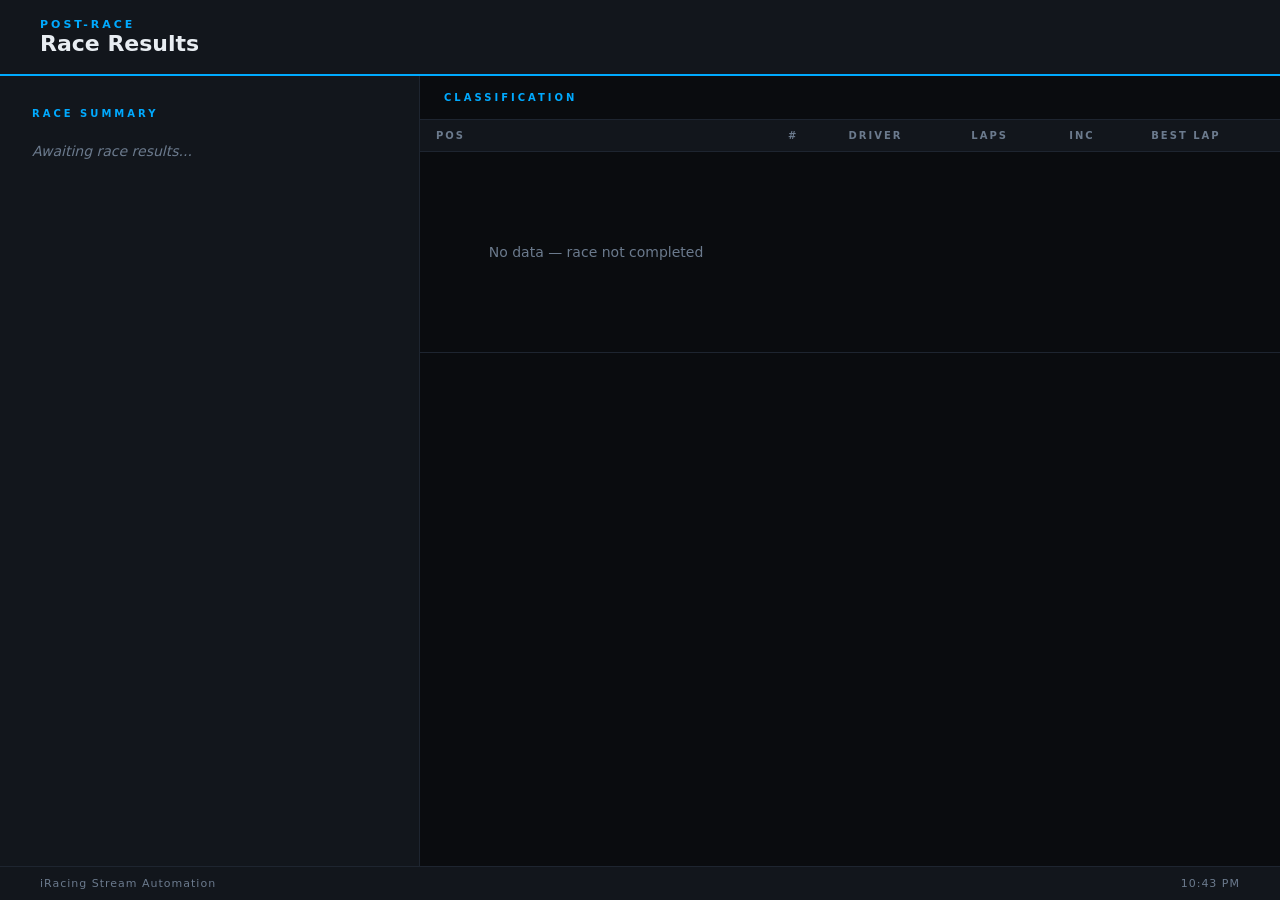
==== overlay/index.html @ 0b4a9843 "created automation for obs iracing and my led controller all integrated together" ====
<!DOCTYPE html>
<html lang="en">
<head>
  <meta charset="UTF-8">
  <meta name="viewport" content="width=device-width, initial-scale=1.0">
  <title>Race Results</title>
  <link rel="stylesheet" href="style.css">
</head>
<body>

<header>
  <div>
    <div class="header-label">Post-Race</div>
    <div class="header-title">Race Results</div>
  </div>
</header>

<main>
  <div class="narrative-panel">
    <div class="panel-label">Race Summary</div>
    <div id="narrative" class="narrative-text">
      <span class="placeholder-text">Awaiting race results...</span>
    </div>
    <div class="stats-grid" id="stats-grid" style="display:none;">
      <div class="stat-card">
        <div class="stat-label">Start</div>
        <div class="stat-value" id="stat-start">—</div>
      </div>
      <div class="stat-card">
        <div class="stat-label">Finish</div>
        <div class="stat-value accent" id="stat-finish">—</div>
      </div>
      <div class="stat-card">
        <div class="stat-label">Best Lap</div>
        <div class="stat-value" id="stat-best-lap">—</div>
      </div>
      <div class="stat-card">
        <div class="stat-label">Incidents</div>
        <div class="stat-value" id="stat-incidents">—</div>
      </div>
    </div>
  </div>

  <div class="results-panel">
    <div class="results-header panel-label">Classification</div>
    <div class="results-body">
      <table>
        <thead>
          <tr>
            <th>Pos</th>
            <th>#</th>
            <th>Driver</th>
            <th>Laps</th>
            <th>Inc</th>
            <th>Best Lap</th>
          </tr>
        </thead>
        <tbody id="results-body">
          <tr>
            <td colspan="6" class="loading">No data — race not completed</td>
          </tr>
        </tbody>
      </table>
    </div>
  </div>
</main>

<footer>
  <div class="footer-text" id="footer-session">iRacing Stream Automation</div>
  <div class="footer-text" id="footer-time"></div>
</footer>

<script>
  function posClass(pos) {
    if (pos === 1) return 'pos-1';
    if (pos === 2) return 'pos-2';
    if (pos === 3) return 'pos-3';
    return '';
  }

  function render(data) {
    const narrative = document.getElementById('narrative');
    narrative.textContent = data.narrative || '';

    const statsGrid = document.getElementById('stats-grid');
    const myResult = data.results && data.results.find(r => r.cust_id == data.my_cust_id);

    if (myResult) {
      statsGrid.style.display = 'grid';
      document.getElementById('stat-start').textContent = 'P' + myResult.start_position;
      document.getElementById('stat-finish').textContent = 'P' + myResult.finish_position;
      document.getElementById('stat-best-lap').textContent = myResult.best_lap_display || '—';
      document.getElementById('stat-incidents').textContent = myResult.incidents;
    }

    const tbody = document.getElementById('results-body');
    if (!data.results || data.results.length === 0) {
      tbody.innerHTML = '<tr><td colspan="6" class="loading">No results available</td></tr>';
      return;
    }

    tbody.innerHTML = data.results.map(r => {
      const isMine = r.cust_id == data.my_cust_id;
      return `<tr class="${isMine ? 'my-car' : ''}">
        <td class="pos ${posClass(r.finish_position)}">${r.finish_position}</td>
        <td class="car-number">${r.car_number}</td>
        <td class="driver-name">${r.display_name}</td>
        <td>${r.laps_complete}</td>
        <td class="incidents ${r.incidents > 0 ? 'nonzero' : ''}">${r.incidents}x</td>
        <td class="lap-time">${r.best_lap_display || '—'}</td>
      </tr>`;
    }).join('');

    if (data.subsession_id) {
      document.getElementById('footer-session').textContent = `Session #${data.subsession_id}`;
    }
  }

  function updateClock() {
    document.getElementById('footer-time').textContent =
      new Date().toLocaleTimeString([], { hour: '2-digit', minute: '2-digit' });
  }

  async function loadResults() {
    try {
      const res = await fetch('results.json?' + Date.now());
      if (!res.ok) return;
      const data = await res.json();
      render(data);
    } catch {
      // results.json not present yet — placeholder stays visible
    }
  }

  let resultsLoaded = false;

  async function pollResults() {
    try {
      const res = await fetch('results.json?' + Date.now());
      if (!res.ok) return;
      const data = await res.json();
      if (data.results && data.results.length > 0) {
        render(data);
        resultsLoaded = true;
      }
    } catch {
      // not ready yet
    }
  }

  async function poll() {
    await pollResults();
    if (!resultsLoaded) setTimeout(poll, 5000);
  }

  poll();
  updateClock();
  setInterval(updateClock, 30000);
</script>
</body>
</html>
---- overlay/style.css ----
* {
  box-sizing: border-box;
  margin: 0;
  padding: 0;
}

:root {
  --bg: #0a0c0f;
  --surface: #12161c;
  --border: #1e2530;
  --accent: #00aaff;
  --accent-dim: #005588;
  --text: #e8edf2;
  --text-muted: #6b7a8d;
  --highlight: rgba(0, 170, 255, 0.08);
  --highlight-border: rgba(0, 170, 255, 0.4);
  --gold: #f5c842;
  --silver: #b0bec5;
  --bronze: #cd7f32;
}

body {
  background: var(--bg);
  color: var(--text);
  font-family: 'Segoe UI', system-ui, -apple-system, sans-serif;
  font-size: 16px;
  height: 100vh;
  display: flex;
  flex-direction: column;
  overflow: hidden;
}

header {
  background: var(--surface);
  border-bottom: 2px solid var(--accent);
  padding: 18px 40px;
  display: flex;
  align-items: center;
  gap: 16px;
}

.header-label {
  font-size: 11px;
  font-weight: 700;
  letter-spacing: 3px;
  text-transform: uppercase;
  color: var(--accent);
}

.header-title {
  font-size: 22px;
  font-weight: 700;
  color: var(--text);
}

main {
  flex: 1;
  display: grid;
  grid-template-columns: 420px 1fr;
  gap: 0;
  overflow: hidden;
}

.narrative-panel {
  background: var(--surface);
  border-right: 1px solid var(--border);
  padding: 32px;
  display: flex;
  flex-direction: column;
  gap: 20px;
}

.panel-label {
  font-size: 10px;
  font-weight: 700;
  letter-spacing: 3px;
  text-transform: uppercase;
  color: var(--accent);
}

.narrative-text {
  font-size: 15px;
  line-height: 1.7;
  color: var(--text);
}

.placeholder-text {
  font-size: 14px;
  color: var(--text-muted);
  font-style: italic;
}

.stats-grid {
  display: grid;
  grid-template-columns: 1fr 1fr;
  gap: 12px;
  margin-top: auto;
}

.stat-card {
  background: var(--bg);
  border: 1px solid var(--border);
  border-radius: 6px;
  padding: 12px 16px;
}

.stat-label {
  font-size: 10px;
  font-weight: 600;
  letter-spacing: 2px;
  text-transform: uppercase;
  color: var(--text-muted);
  margin-bottom: 4px;
}

.stat-value {
  font-size: 22px;
  font-weight: 700;
  color: var(--text);
}

.stat-value.accent {
  color: var(--accent);
}

.results-panel {
  display: flex;
  flex-direction: column;
  overflow: hidden;
}

.results-header {
  padding: 16px 24px;
  border-bottom: 1px solid var(--border);
}

table {
  width: 100%;
  border-collapse: collapse;
}

thead th {
  padding: 10px 16px;
  text-align: left;
  font-size: 10px;
  font-weight: 700;
  letter-spacing: 2px;
  text-transform: uppercase;
  color: var(--text-muted);
  background: var(--surface);
  border-bottom: 1px solid var(--border);
  position: sticky;
  top: 0;
}

.results-body {
  overflow-y: auto;
  flex: 1;
}

tbody tr {
  border-bottom: 1px solid var(--border);
  transition: background 0.15s;
}

tbody tr:hover {
  background: rgba(255, 255, 255, 0.03);
}

tbody tr.my-car {
  background: var(--highlight);
  border-left: 3px solid var(--accent);
}

tbody tr.my-car td:first-child {
  padding-left: 13px;
}

td {
  padding: 10px 16px;
  font-size: 14px;
}

.pos {
  font-weight: 700;
  width: 48px;
}

.pos-1 { color: var(--gold); }
.pos-2 { color: var(--silver); }
.pos-3 { color: var(--bronze); }

.car-number {
  font-family: monospace;
  font-size: 13px;
  color: var(--text-muted);
}

.driver-name {
  font-weight: 600;
}

.incidents {
  color: var(--text-muted);
}

.incidents.nonzero {
  color: #ff6b6b;
}

.lap-time {
  font-family: monospace;
  font-size: 13px;
}

footer {
  background: var(--surface);
  border-top: 1px solid var(--border);
  padding: 10px 40px;
  display: flex;
  align-items: center;
  justify-content: space-between;
}

.footer-text {
  font-size: 11px;
  color: var(--text-muted);
  letter-spacing: 1px;
}

.loading {
  display: flex;
  align-items: center;
  justify-content: center;
  height: 200px;
  color: var(--text-muted);
  font-size: 14px;
}
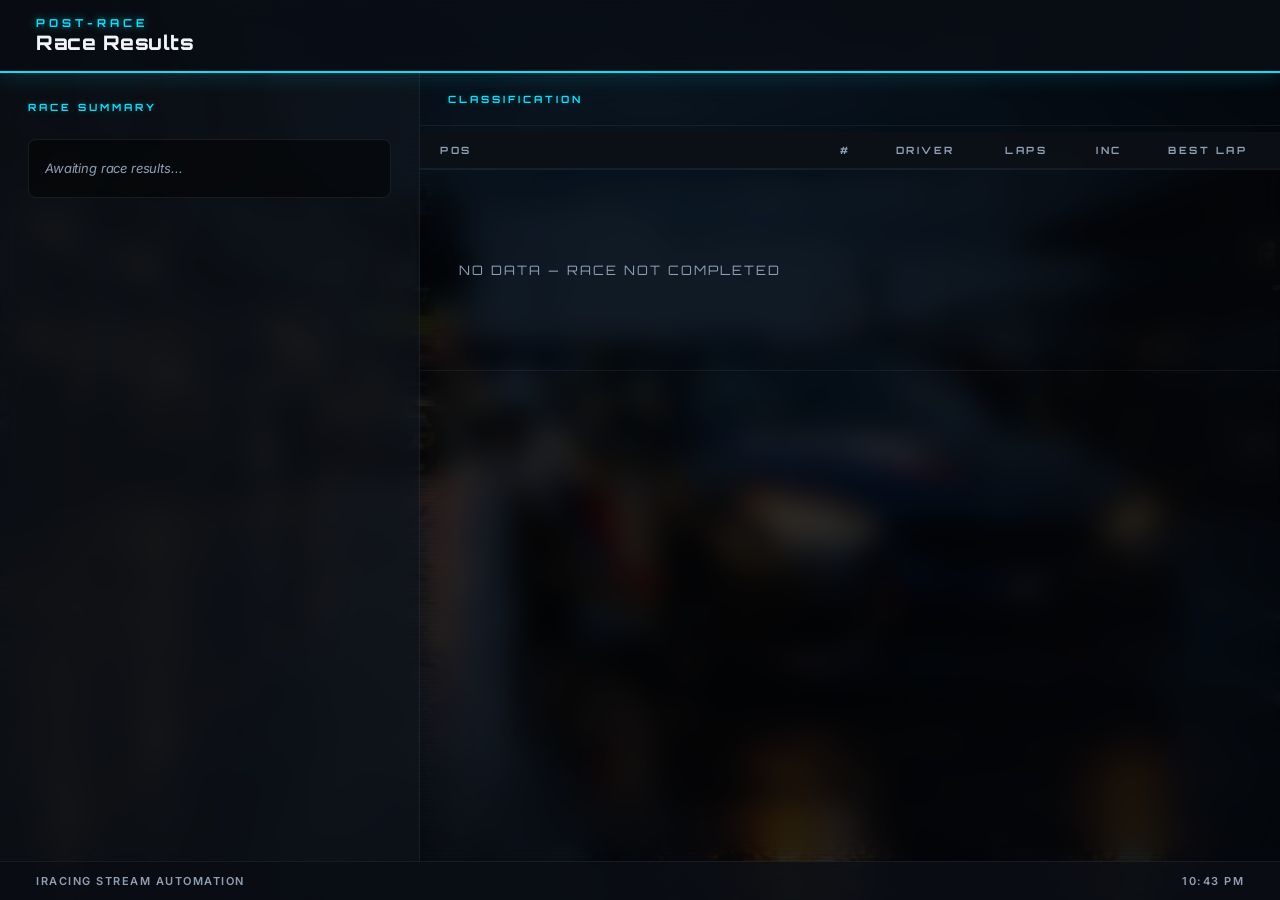
==== commit c87fe1c5: "antigravity went hard" ====
--- a/overlay/index.html
+++ b/overlay/index.html
@@ -5,8 +5,98 @@
   <meta name="viewport" content="width=device-width, initial-scale=1.0">
   <title>Race Results</title>
   <link rel="stylesheet" href="style.css">
+  <style>
+    /* Animated background */
+    .bg-wrapper {
+      position: absolute;
+      top: 0;
+      left: 0;
+      width: 100%;
+      height: 100%;
+      overflow: hidden;
+      z-index: 1;
+    }
+
+    .bg-image {
+      width: 100%;
+      height: 100%;
+      background: url('assets/end_screen_bg.png') no-repeat center center;
+      background-size: cover;
+      filter: brightness(0.4) contrast(1.05);
+      animation: scale-bg 25s infinite ease-in-out;
+    }
+
+    @keyframes scale-bg {
+      0%, 100% { transform: scale(1); }
+      50% { transform: scale(1.06); }
+    }
+
+    /* Cyber scanlines overlay */
+    .scanlines {
+      position: absolute;
+      top: 0;
+      left: 0;
+      width: 100%;
+      height: 100%;
+      background: linear-gradient(
+        rgba(18, 16, 16, 0) 50%, 
+        rgba(0, 0, 0, 0.25) 50%
+      );
+      background-size: 100% 4px;
+      z-index: 2;
+      pointer-events: none;
+    }
+
+    .dark-overlay {
+      position: absolute;
+      top: 0;
+      left: 0;
+      width: 100%;
+      height: 100%;
+      background: radial-gradient(circle at center, transparent 35%, rgba(5, 7, 10, 0.75) 100%);
+      z-index: 2;
+      pointer-events: none;
+    }
+
+    /* Override main background to show animated backdrop */
+    main {
+      position: relative;
+      z-index: 3;
+      background: transparent !important;
+    }
+    
+    /* Ensure panels fit beautifully on top of glassmorphism backdrop */
+    .narrative-panel {
+      background: rgba(14, 18, 24, 0.75) !important;
+      backdrop-filter: var(--glass-blur);
+      border-right: 1px solid var(--border);
+    }
+    
+    .results-panel {
+      background: rgba(6, 8, 12, 0.45) !important;
+      backdrop-filter: var(--glass-blur);
+    }
+
+    /* Ensure text has high contrast */
+    .narrative-text {
+      background: rgba(0, 0, 0, 0.45) !important;
+      border: 1px solid rgba(255, 255, 255, 0.08) !important;
+    }
+
+    /* Make sure header & footer look premium on top */
+    header, footer {
+      position: relative;
+      z-index: 10;
+    }
+  </style>
 </head>
 <body>
+
+<div class="bg-wrapper">
+  <div class="bg-image"></div>
+</div>
+<div class="scanlines"></div>
+<div class="dark-overlay"></div>
 
 <header>
   <div>
@@ -37,6 +127,18 @@
       <div class="stat-card">
         <div class="stat-label">Incidents</div>
         <div class="stat-value" id="stat-incidents">—</div>
+      </div>
+      <div class="stat-card">
+        <div class="stat-label">Distance Driven</div>
+        <div class="stat-value accent" id="stat-distance">—</div>
+      </div>
+      <div class="stat-card">
+        <div class="stat-label">Car Odometer</div>
+        <div class="stat-value" id="stat-odometer">—</div>
+      </div>
+      <div class="stat-card" id="stat-ir-change-card">
+        <div class="stat-label">iRating Change</div>
+        <div class="stat-value" id="stat-ir-change">—</div>
       </div>
     </div>
   </div>
@@ -87,10 +189,43 @@
 
     if (myResult) {
       statsGrid.style.display = 'grid';
-      document.getElementById('stat-start').textContent = 'P' + myResult.start_position;
-      document.getElementById('stat-finish').textContent = 'P' + myResult.finish_position;
+      const startPos = myResult.start_position !== null && myResult.start_position !== undefined ? 'P' + myResult.start_position : '—';
+      const finishPos = myResult.finish_position !== null && myResult.finish_position !== undefined ? 'P' + myResult.finish_position : '—';
+      
+      document.getElementById('stat-start').textContent = startPos;
+      document.getElementById('stat-finish').textContent = finishPos;
       document.getElementById('stat-best-lap').textContent = myResult.best_lap_display || '—';
       document.getElementById('stat-incidents').textContent = myResult.incidents;
+
+      // Render post-race persistent odometer and iRating summary stats
+      const distance = data.session_miles !== undefined ? data.session_miles : 0.0;
+      const odometer = data.car_lifetime_miles !== undefined ? data.car_lifetime_miles : 0.0;
+      const irChange = data.predicted_ir_change !== undefined ? data.predicted_ir_change : 0;
+      
+      document.getElementById('stat-distance').textContent = `${distance.toFixed(1)} MI`;
+      document.getElementById('stat-odometer').textContent = `${odometer.toFixed(1)} MI`;
+      
+      const irSign = irChange >= 0 ? '+' : '';
+      const irValEl = document.getElementById('stat-ir-change');
+      irValEl.textContent = `${irSign}${irChange}`;
+      
+      const irCardEl = document.getElementById('stat-ir-change-card');
+      if (irChange > 0) {
+        irValEl.style.color = '#00e676';
+        irValEl.style.textShadow = '0 0 10px rgba(0, 230, 118, 0.5)';
+        irCardEl.style.borderColor = 'rgba(0, 230, 118, 0.3)';
+        irCardEl.style.background = 'rgba(0, 230, 118, 0.02)';
+      } else if (irChange < 0) {
+        irValEl.style.color = '#ff3d00';
+        irValEl.style.textShadow = '0 0 10px rgba(255, 61, 0, 0.5)';
+        irCardEl.style.borderColor = 'rgba(255, 61, 0, 0.3)';
+        irCardEl.style.background = 'rgba(255, 61, 0, 0.02)';
+      } else {
+        irValEl.style.color = '';
+        irValEl.style.textShadow = '';
+        irCardEl.style.borderColor = '';
+        irCardEl.style.background = '';
+      }
     }
 
     const tbody = document.getElementById('results-body');
--- a/overlay/style.css
+++ b/overlay/style.css
@@ -1,3 +1,5 @@
+@import url('https://fonts.googleapis.com/css2?family=Inter:wght@300;400;500;600;700;800&family=Orbitron:wght@400;500;600;700;800;900&display=swap');
+
 * {
   box-sizing: border-box;
   margin: 0;
@@ -5,51 +7,97 @@
 }
 
 :root {
-  --bg: #0a0c0f;
-  --surface: #12161c;
-  --border: #1e2530;
-  --accent: #00aaff;
-  --accent-dim: #005588;
-  --text: #e8edf2;
-  --text-muted: #6b7a8d;
-  --highlight: rgba(0, 170, 255, 0.08);
-  --highlight-border: rgba(0, 170, 255, 0.4);
-  --gold: #f5c842;
-  --silver: #b0bec5;
-  --bronze: #cd7f32;
+  /* Premium Dark / Glass Palette */
+  --bg: #05070a;
+  --surface: rgba(14, 18, 24, 0.65);
+  --surface-opaque: #0d1117;
+  --border: rgba(255, 255, 255, 0.06);
+  --border-hover: rgba(0, 170, 255, 0.25);
+  
+  /* Glowing Telemetry Accents */
+  --accent: #00e5ff;
+  --accent-dim: #007799;
+  --accent-glow: rgba(0, 229, 255, 0.25);
+  --accent-glow-strong: rgba(0, 229, 255, 0.6);
+  
+  --text: #f0f4f8;
+  --text-muted: #8fa0b5;
+  --highlight: rgba(0, 229, 255, 0.05);
+  --highlight-border: rgba(0, 229, 255, 0.35);
+  
+  /* Status Colors */
+  --gold: #ffc837;
+  --silver: #cfd8dc;
+  --bronze: #ff8a65;
+  --green: #00e676;
+  --red: #ff3d00;
+  --purple: #d500f9;
+  
+  /* Fonts */
+  --font-sans: 'Inter', system-ui, -apple-system, sans-serif;
+  --font-mono: 'Orbitron', monospace;
+  
+  /* Shadows & Blurs */
+  --glass-blur: blur(14px);
+  --neon-shadow: 0 0 20px var(--accent-glow);
+  --card-shadow: 0 8px 32px 0 rgba(0, 0, 0, 0.4);
+}
+
+/* Custom Scrollbar Styles */
+::-webkit-scrollbar {
+  width: 4px;
+  height: 4px;
+}
+::-webkit-scrollbar-track {
+  background: rgba(0, 0, 0, 0.2);
+}
+::-webkit-scrollbar-thumb {
+  background: var(--accent-dim);
+  border-radius: 2px;
+}
+::-webkit-scrollbar-thumb:hover {
+  background: var(--accent);
 }
 
 body {
   background: var(--bg);
   color: var(--text);
-  font-family: 'Segoe UI', system-ui, -apple-system, sans-serif;
-  font-size: 16px;
+  font-family: var(--font-sans);
+  font-size: 15px;
   height: 100vh;
   display: flex;
   flex-direction: column;
   overflow: hidden;
+  letter-spacing: -0.01em;
 }
 
 header {
-  background: var(--surface);
+  background: rgba(10, 14, 20, 0.85);
   border-bottom: 2px solid var(--accent);
-  padding: 18px 40px;
+  box-shadow: 0 4px 20px rgba(0, 229, 255, 0.15);
+  padding: 16px 36px;
   display: flex;
   align-items: center;
   gap: 16px;
+  backdrop-filter: var(--glass-blur);
+  z-index: 10;
 }
 
 .header-label {
+  font-family: var(--font-mono);
   font-size: 11px;
   font-weight: 700;
-  letter-spacing: 3px;
+  letter-spacing: 4px;
   text-transform: uppercase;
   color: var(--accent);
+  text-shadow: 0 0 8px var(--accent-glow-strong);
 }
 
 .header-title {
-  font-size: 22px;
-  font-weight: 700;
+  font-family: var(--font-mono);
+  font-size: 20px;
+  font-weight: 800;
+  letter-spacing: 0.5px;
   color: var(--text);
 }
 
@@ -59,37 +107,49 @@
   grid-template-columns: 420px 1fr;
   gap: 0;
   overflow: hidden;
-}
-
+  background: radial-gradient(circle at 10% 20%, rgba(10, 16, 26, 0.95) 0%, rgba(4, 6, 9, 0.98) 90%);
+}
+
+/* Glassmorphic Panels */
 .narrative-panel {
   background: var(--surface);
   border-right: 1px solid var(--border);
-  padding: 32px;
+  backdrop-filter: var(--glass-blur);
+  padding: 28px;
   display: flex;
   flex-direction: column;
   gap: 20px;
+  box-shadow: var(--card-shadow);
 }
 
 .panel-label {
+  font-family: var(--font-mono);
   font-size: 10px;
   font-weight: 700;
   letter-spacing: 3px;
   text-transform: uppercase;
   color: var(--accent);
+  margin-bottom: 6px;
+  text-shadow: 0 0 6px var(--accent-glow);
 }
 
 .narrative-text {
-  font-size: 15px;
-  line-height: 1.7;
-  color: var(--text);
+  font-size: 14px;
+  line-height: 1.75;
+  color: var(--text);
+  background: rgba(0, 0, 0, 0.2);
+  border: 1px solid var(--border);
+  border-radius: 8px;
+  padding: 16px;
 }
 
 .placeholder-text {
-  font-size: 14px;
+  font-size: 13px;
   color: var(--text-muted);
   font-style: italic;
 }
 
+/* Strategy & Telemetry Stats Grid */
 .stats-grid {
   display: grid;
   grid-template-columns: 1fr 1fr;
@@ -98,39 +158,53 @@
 }
 
 .stat-card {
-  background: var(--bg);
+  background: rgba(255, 255, 255, 0.02);
   border: 1px solid var(--border);
-  border-radius: 6px;
-  padding: 12px 16px;
+  border-radius: 8px;
+  padding: 14px 18px;
+  transition: all 0.25s cubic-bezier(0.4, 0, 0.2, 1);
+  box-shadow: 0 4px 12px rgba(0, 0, 0, 0.2);
+}
+
+.stat-card:hover {
+  border-color: var(--border-hover);
+  background: rgba(0, 229, 255, 0.02);
+  transform: translateY(-2px);
+  box-shadow: 0 6px 16px rgba(0, 229, 255, 0.05);
 }
 
 .stat-label {
+  font-family: var(--font-sans);
   font-size: 10px;
-  font-weight: 600;
+  font-weight: 700;
   letter-spacing: 2px;
   text-transform: uppercase;
   color: var(--text-muted);
-  margin-bottom: 4px;
+  margin-bottom: 6px;
 }
 
 .stat-value {
+  font-family: var(--font-mono);
   font-size: 22px;
   font-weight: 700;
   color: var(--text);
+  letter-spacing: -0.5px;
 }
 
 .stat-value.accent {
   color: var(--accent);
+  text-shadow: 0 0 10px var(--accent-glow-strong);
 }
 
 .results-panel {
   display: flex;
   flex-direction: column;
   overflow: hidden;
+  background: rgba(6, 8, 12, 0.4);
 }
 
 .results-header {
-  padding: 16px 24px;
+  padding: 20px 28px;
   border-bottom: 1px solid var(--border);
 }
 
@@ -140,17 +214,19 @@
 }
 
 thead th {
-  padding: 10px 16px;
+  padding: 12px 20px;
   text-align: left;
+  font-family: var(--font-mono);
   font-size: 10px;
   font-weight: 700;
-  letter-spacing: 2px;
-  text-transform: uppercase;
-  color: var(--text-muted);
-  background: var(--surface);
-  border-bottom: 1px solid var(--border);
+  letter-spacing: 2.5px;
+  text-transform: uppercase;
+  color: var(--text-muted);
+  background: rgba(12, 16, 23, 0.95);
+  border-bottom: 2px solid var(--border);
   position: sticky;
   top: 0;
+  z-index: 5;
 }
 
 .results-body {
@@ -160,72 +236,105 @@
 
 tbody tr {
   border-bottom: 1px solid var(--border);
-  transition: background 0.15s;
+  transition: all 0.15s ease;
 }
 
 tbody tr:hover {
-  background: rgba(255, 255, 255, 0.03);
-}
-
+  background: rgba(255, 255, 255, 0.02);
+}
+
+/* Glassmorphic player car row highlight */
 tbody tr.my-car {
-  background: var(--highlight);
-  border-left: 3px solid var(--accent);
+  background: rgba(0, 229, 255, 0.08);
+  border-left: 4px solid var(--accent);
+  box-shadow: inset 5px 0 15px rgba(0, 229, 255, 0.08);
 }
 
 tbody tr.my-car td:first-child {
-  padding-left: 13px;
+  padding-left: 16px;
 }
 
 td {
-  padding: 10px 16px;
+  padding: 12px 20px;
   font-size: 14px;
+  vertical-align: middle;
 }
 
 .pos {
-  font-weight: 700;
-  width: 48px;
-}
-
-.pos-1 { color: var(--gold); }
-.pos-2 { color: var(--silver); }
-.pos-3 { color: var(--bronze); }
+  font-family: var(--font-mono);
+  font-weight: 800;
+  font-size: 15px;
+  width: 54px;
+}
+
+.pos-1 {
+  color: var(--gold);
+  text-shadow: 0 0 10px rgba(255, 200, 55, 0.4);
+}
+.pos-2 {
+  color: var(--silver);
+  text-shadow: 0 0 10px rgba(207, 216, 220, 0.4);
+}
+.pos-3 {
+  color: var(--bronze);
+  text-shadow: 0 0 10px rgba(255, 138, 101, 0.4);
+}
 
 .car-number {
-  font-family: monospace;
+  font-family: var(--font-mono);
   font-size: 13px;
-  color: var(--text-muted);
+  font-weight: 600;
+  color: var(--accent);
+  background: rgba(0, 229, 255, 0.06);
+  border: 1px solid rgba(0, 229, 255, 0.15);
+  border-radius: 4px;
+  padding: 2px 6px;
+  display: inline-block;
+  min-width: 28px;
+  text-align: center;
 }
 
 .driver-name {
   font-weight: 600;
+  color: var(--text);
 }
 
 .incidents {
+  font-family: var(--font-mono);
+  font-weight: 600;
   color: var(--text-muted);
 }
 
 .incidents.nonzero {
-  color: #ff6b6b;
+  color: var(--red);
+  text-shadow: 0 0 8px rgba(255, 61, 0, 0.3);
 }
 
 .lap-time {
-  font-family: monospace;
+  font-family: var(--font-mono);
   font-size: 13px;
+  font-weight: 600;
+  letter-spacing: -0.2px;
 }
 
 footer {
-  background: var(--surface);
+  background: rgba(10, 14, 20, 0.9);
   border-top: 1px solid var(--border);
-  padding: 10px 40px;
+  padding: 12px 36px;
   display: flex;
   align-items: center;
   justify-content: space-between;
+  backdrop-filter: var(--glass-blur);
+  z-index: 10;
 }
 
 .footer-text {
+  font-family: var(--font-sans);
   font-size: 11px;
-  color: var(--text-muted);
-  letter-spacing: 1px;
+  font-weight: 600;
+  color: var(--text-muted);
+  letter-spacing: 1.5px;
+  text-transform: uppercase;
 }
 
 .loading {
@@ -234,5 +343,43 @@
   justify-content: center;
   height: 200px;
   color: var(--text-muted);
-  font-size: 14px;
-}
+  font-family: var(--font-mono);
+  font-size: 13px;
+  letter-spacing: 2px;
+  text-transform: uppercase;
+  animation: breathe 2s infinite ease-in-out;
+}
+
+/* Global Micro-Animations & Glow utilities */
+@keyframes breathe {
+  0%, 100% { opacity: 0.4; }
+  50% { opacity: 1; }
+}
+
+@keyframes pulse-glow {
+  0%, 100% { box-shadow: 0 0 15px var(--accent-glow); }
+  50% { box-shadow: 0 0 25px var(--accent-glow-strong); }
+}
+
+@keyframes marquee {
+  0% { transform: translate3d(100%, 0, 0); }
+  100% { transform: translate3d(-100%, 0, 0); }
+}
+
+.glass-card {
+  background: var(--surface);
+  border: 1px solid var(--border);
+  border-radius: 12px;
+  backdrop-filter: var(--glass-blur);
+  box-shadow: var(--card-shadow);
+  transition: border-color 0.3s ease, box-shadow 0.3s ease;
+}
+
+.glass-card:hover {
+  border-color: var(--border-hover);
+}
+
+.neon-border {
+  border: 1px solid var(--accent);
+  box-shadow: var(--neon-shadow);
+}
